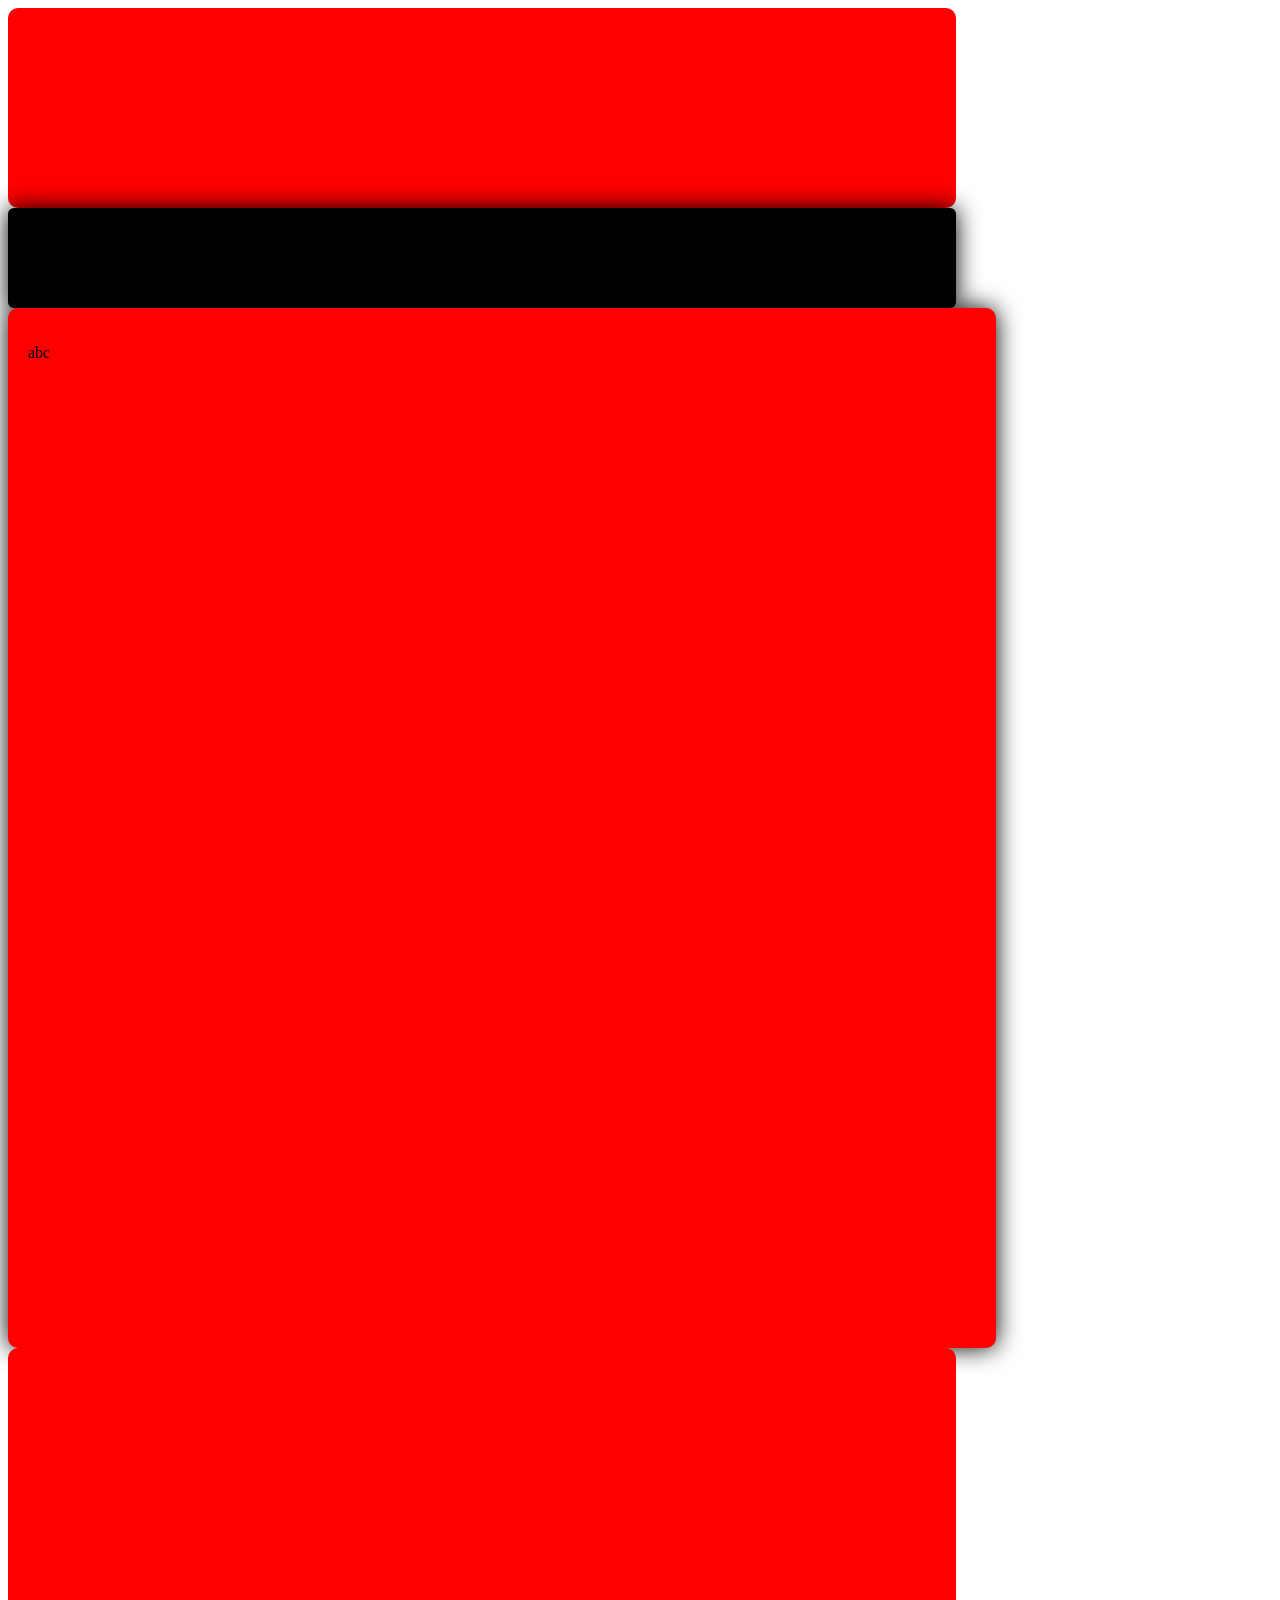
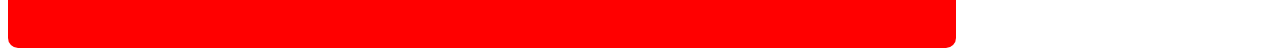
==== person.html @ 62a59b3b "Adicao" ====
<!DOCTYPE html>
<html lang="pt-BR"> 
<head> 
    <link rel="stylesheet" href="css/person.css">
 <meta charset="UTF-8"> 
 <meta name="viewport" content="width=device-width, initial-scale=1.0">  <title>UBUNTU</title>
 <link rel="icon" type="image/png" href=""> 
</head> 


<body>
<header>

</header>
<br>
<br>
<br>
<br>
<nav>
    <a>a</a>
    <a>b</a>
    <a>c</a>
</nav>
<br>
<br>
<br>
<br>
<main>
    <p>abc</p>
</main>
<br>
<br>
<br>
<br>
<footer>
</footer>



</body>
</html>
---- css/person.css ----
/* 
OBS: Use semântica quando possível

Escreva aqui as modificações de cada versão do css 

v1: 


*/


header{
height:200px ;
width: 75%;
background-color: rgb(255, 0, 0);
border:4px;
border-radius:10px ;
box-shadow: black;
border-color: brown;
float: left;

}

nav{
width:75%;
height:100px;
background-color:black;
border:4px;
border-radius:6px;
box-shadow: 0 0 25px #000000;
border-color: brown;
float: left;

}

.botoes{

    
width:200px;
height:50px;
background-color:rgb(238, 221, 221);
border:4px;
border-radius:6px;
display: inline-block;
text-decoration: none;
padding: 12px;
margin: 10px;


}

main{
width:75% ;
height:1000px ;
background-color: #ff0000;
border: 4px;
border-radius: 10px;
box-shadow: 0 0 25px #000000;
border-color: crimson;
float: left;
padding: 20px;

}

footer{
width: 75%;
height: 300px;
background-color: #ff0000;
border: 4px;
border-radius: 10px;
box-shadow: #000000;
border-color: crimson;
float: left;

}
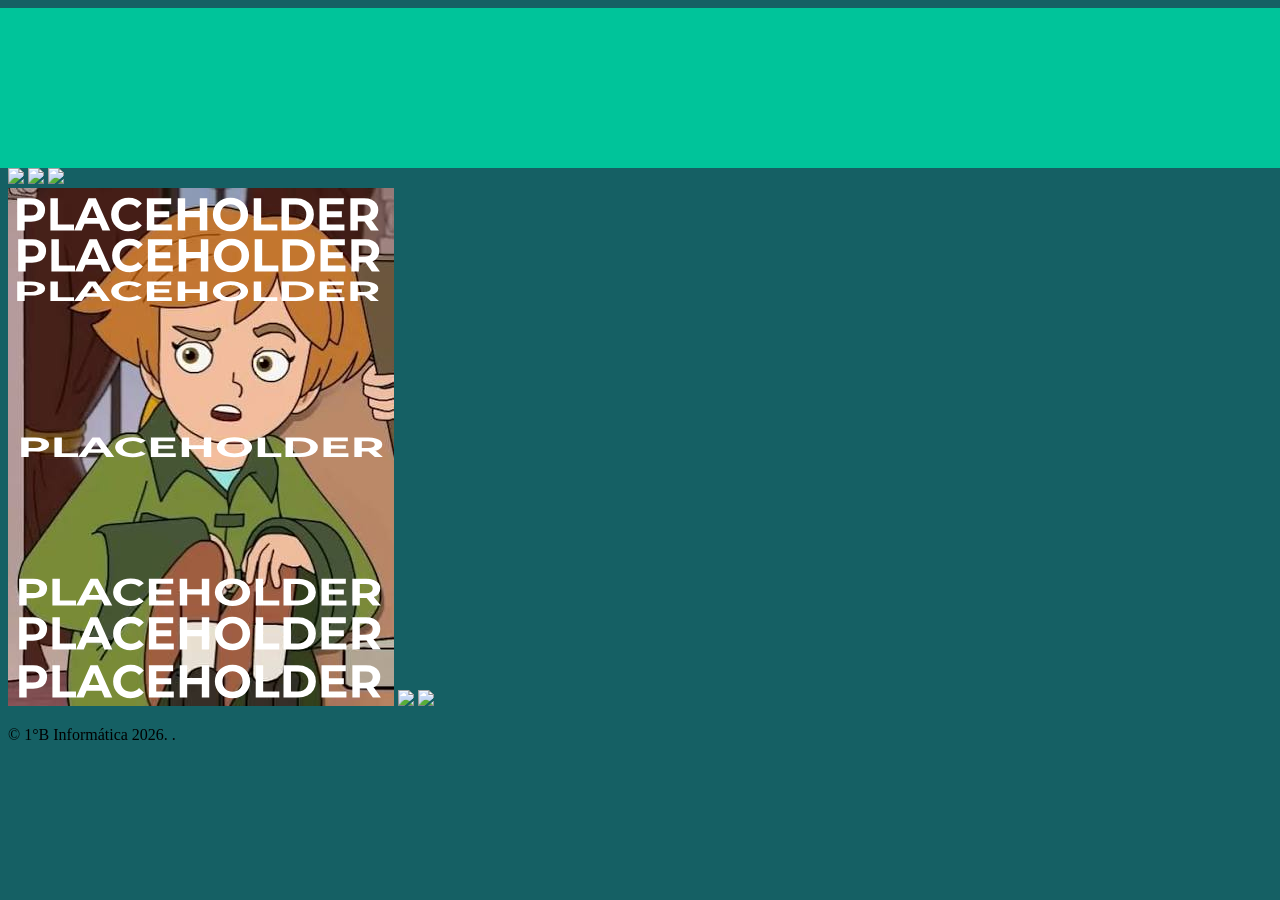
==== commit 88148b21: "v1.4" ====
--- a/person.html
+++ b/person.html
@@ -3,39 +3,35 @@
 <head> 
     <link rel="stylesheet" href="css/person.css">
  <meta charset="UTF-8"> 
- <meta name="viewport" content="width=device-width, initial-scale=1.0">  <title>UBUNTU</title>
+ <meta name="viewport" content="width=device-width, initial-scale=1.z>UBUNTU</title>
  <link rel="icon" type="image/png" href=""> 
 </head> 
 
-
 <body>
-<header>
-
-</header>
-<br>
-<br>
-<br>
-<br>
-<nav>
-    <a>a</a>
-    <a>b</a>
-    <a>c</a>
-</nav>
-<br>
-<br>
-<br>
-<br>
+<header> <h1> Personalidades </h1> </header>
+<nav></nav>
 <main>
-    <p>abc</p>
+    <article>
+        <section>
+            <div>
+                <img src="https://st3.depositphotos.com/9998432/13335/v/450/depositphotos_133352062-stock-illustration-default-placeholder-profile-icon.jpg">
+                <img src="https://st3.depositphotos.com/9998432/13335/v/450/depositphotos_133352062-stock-illustration-default-placeholder-profile-icon.jpg">
+                <img src="https://st3.depositphotos.com/9998432/13335/v/450/depositphotos_133352062-stock-illustration-default-placeholder-profile-icon.jpg">
+            </div>
+        </section>
+        <section> <!-- Eu usei 2 sections com 2 divs pois podemos fazer elas finas e dividir as imagens utilizando o "display"-->
+            <div><!--Leticia, podiamos utilizar todas as imagens quadradas? Acho que é mais simples de redimencionar e deixar responsivo-->
+                <img src="imagens/placeholder.png">
+                <img src="https://st3.depositphotos.com/9998432/13335/v/450/depositphotos_133352062-stock-illustration-default-placeholder-profile-icon.jpg">
+                <img src="https://st3.depositphotos.com/9998432/13335/v/450/depositphotos_133352062-stock-illustration-default-placeholder-profile-icon.jpg">
+            </div>
+        </section>
+    </article>    
 </main>
-<br>
-<br>
-<br>
-<br>
-<footer>
+<footer> 
+    <p>&copy; 1°B Informática 2026. .</p>
 </footer>
+</body>
 
 
-
-</body>
-</html>
+</html>
--- a/css/person.css
+++ b/css/person.css
@@ -7,69 +7,31 @@
 
 
 */
+* {
+    background-color: #156064;
 
 
+
+
+
+    }
+
 header{
-height:200px ;
-width: 75%;
-background-color: rgb(255, 0, 0);
-border:4px;
-border-radius:10px ;
-box-shadow: black;
-border-color: brown;
-float: left;
+
+    width: 400rem;
+    background-color: #00c49a;
+    height: 10rem;
+    margin-left: -10px;
+    display: flex;
+    justify-content: center;
+  
 
 }
 
-nav{
-width:75%;
-height:100px;
-background-color:black;
-border:4px;
-border-radius:6px;
-box-shadow: 0 0 25px #000000;
-border-color: brown;
-float: left;
+header h1 {
 
-}
+  font-size: 300px;
 
-.botoes{
-
-    
-width:200px;
-height:50px;
-background-color:rgb(238, 221, 221);
-border:4px;
-border-radius:6px;
-display: inline-block;
-text-decoration: none;
-padding: 12px;
-margin: 10px;
 
 
 }
-
-main{
-width:75% ;
-height:1000px ;
-background-color: #ff0000;
-border: 4px;
-border-radius: 10px;
-box-shadow: 0 0 25px #000000;
-border-color: crimson;
-float: left;
-padding: 20px;
-
-}
-
-footer{
-width: 75%;
-height: 300px;
-background-color: #ff0000;
-border: 4px;
-border-radius: 10px;
-box-shadow: #000000;
-border-color: crimson;
-float: left;
-
-}
